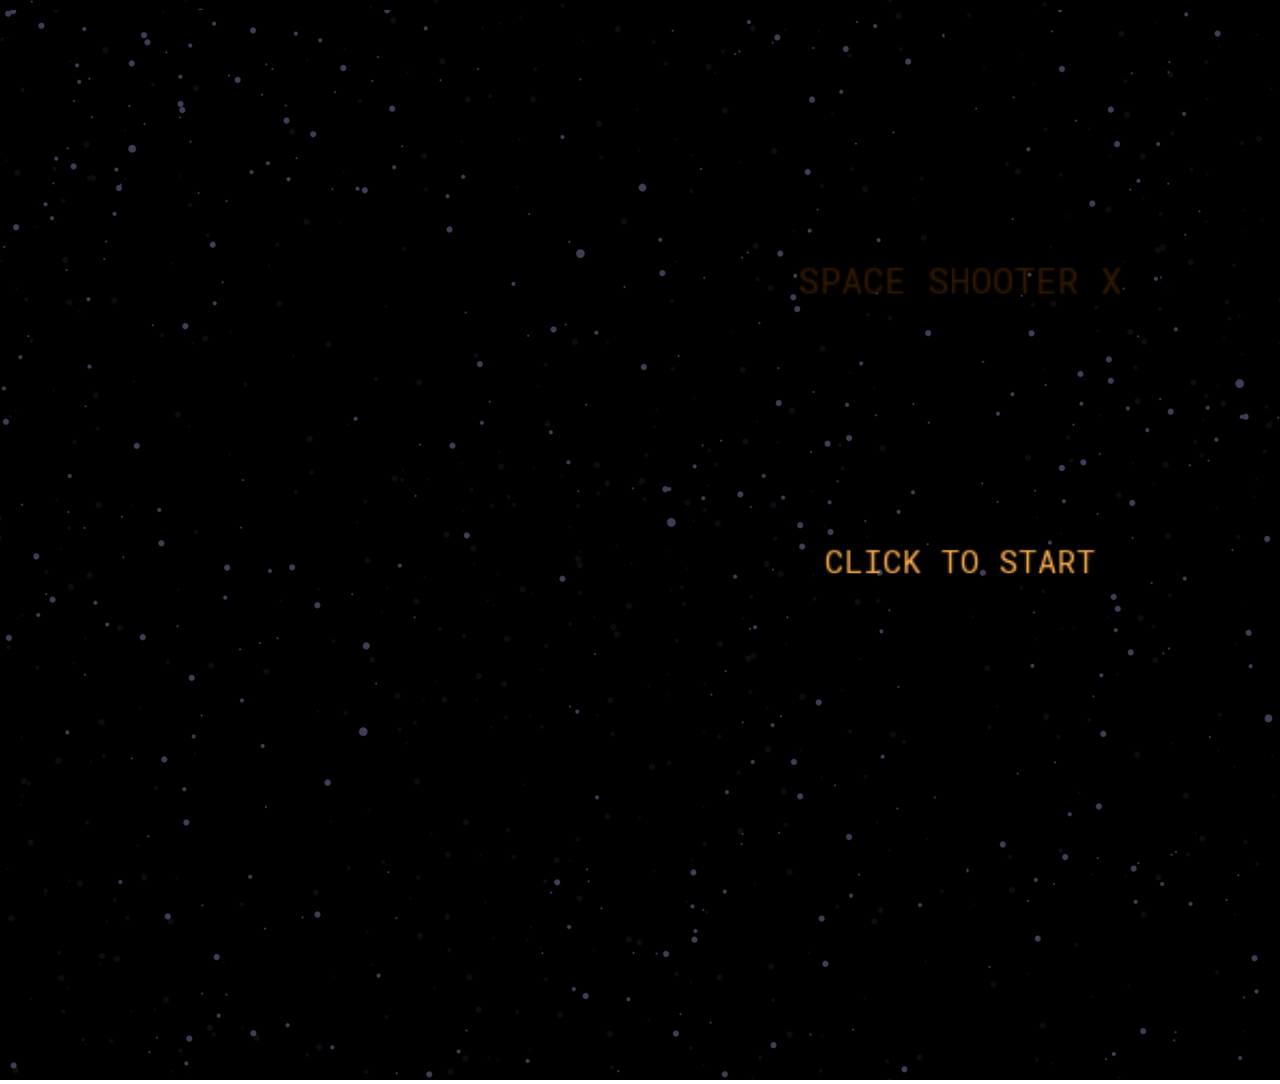
==== spaceshooter/index.html @ ce051231 "Added new Space Shooter X" ====
<!DOCTYPE html>
<html lang="en">

    <!-- Custom PreHead code is injected here -->
    

    <head>
        <meta http-equiv="X-UA-Compatible" content="IE=edge" />
        <meta name="apple-mobile-web-app-capable" content="yes" />
        <meta name ="viewport" content="width=device-width, initial-scale=1.0, maximum-scale=1.0, user-scalable=0" />
        <meta name="apple-mobile-web-app-status-bar-style" content="black-translucent" />
        <meta charset="utf-8"/>

        <!-- Builtin injector for disabling cache -->
        <meta http-equiv="pragma" content="no-cache"/>

        <!-- Set the title bar of the page -->
        <title>space_shooter</title>

        <!-- Custom PreStyle code is injected here -->
        

        <!-- Set the background colour of the document -->
        <style>
            body {
                background: #0;
                color: #cccccc;
                margin: 0px;
                padding: 0px;
                border: 0px;
            }

            canvas {
                image-rendering: optimizeSpeed;
                -webkit-interpolation-mode: nearest-neighbor;
                -ms-touch-action: none;
                touch-action: none;
                margin: 0px;
                padding: 0px;
                border: 0px;
            }
            :-webkit-full-screen #canvas {
                width: 100%;
                height: 100%;
            }
            :-webkit-full-screen {
                width: 100%;
                height: 100%;
            }
            
            /* Custom Runner Styles */
            div.gm4html5_div_class {
                margin: 0px;
                padding: 0px;
                border: 0px;
            }
            div.gm4html5_login {
                padding: 20px;
                position: absolute;
                border: solid 2px #000000;
                background-color: #404040;
                color:#00ff00;
                border-radius: 15px;
                box-shadow: #101010 20px 20px 40px;
            }
            div.gm4html5_cancel_button {
                float: right;
            }
            div.gm4html5_login_button {
                float: left;
            }
            div.gm4html5_login_header {
                text-align: center;
            }
            /* END - Custom Runner Styles */
            
        </style>

        <!-- Custom PostStyle code is injected here -->
        

        <!-- Builtin injector for injecting flurry analytics code -->
        
    </head>

    <!-- Custom PostHead code is injected here -->
    

    <!-- Custom PreBody code is injected here -->
    

    <body>
        <!-- Custom BodyStart code is injected here -->
        

        <div class="gm4html5_div_class" id="gm4html5_div_id">
            
            <!-- Builtin injector for splash screen -->
            

            <!-- Custom PreCanvas code is injected here -->
            

            <!-- Create the canvas element the game draws to -->
            <canvas id="canvas" width="1920" height="1080" >
                
                <p>Your browser doesn't support HTML5 canvas.</p>
            </canvas>
            
            <!-- Custom PostCanvas code is injected here -->
            
        </div>

        <!-- Run the game code -->
        <script type="text/javascript" src="html5game/space_shooter.js?cachebust=1642526954"></script>

        <!-- Builtin injector for injecting runner path -->
        

        <script>window.onload = GameMaker_Init;</script>

        <!-- Builtin injector for injecting google analytics code -->
        

        <!-- Custom BodyEnd code is injected here -->
        
    </body>

    <!-- Custom PostBody code is injected here -->
    
</html>
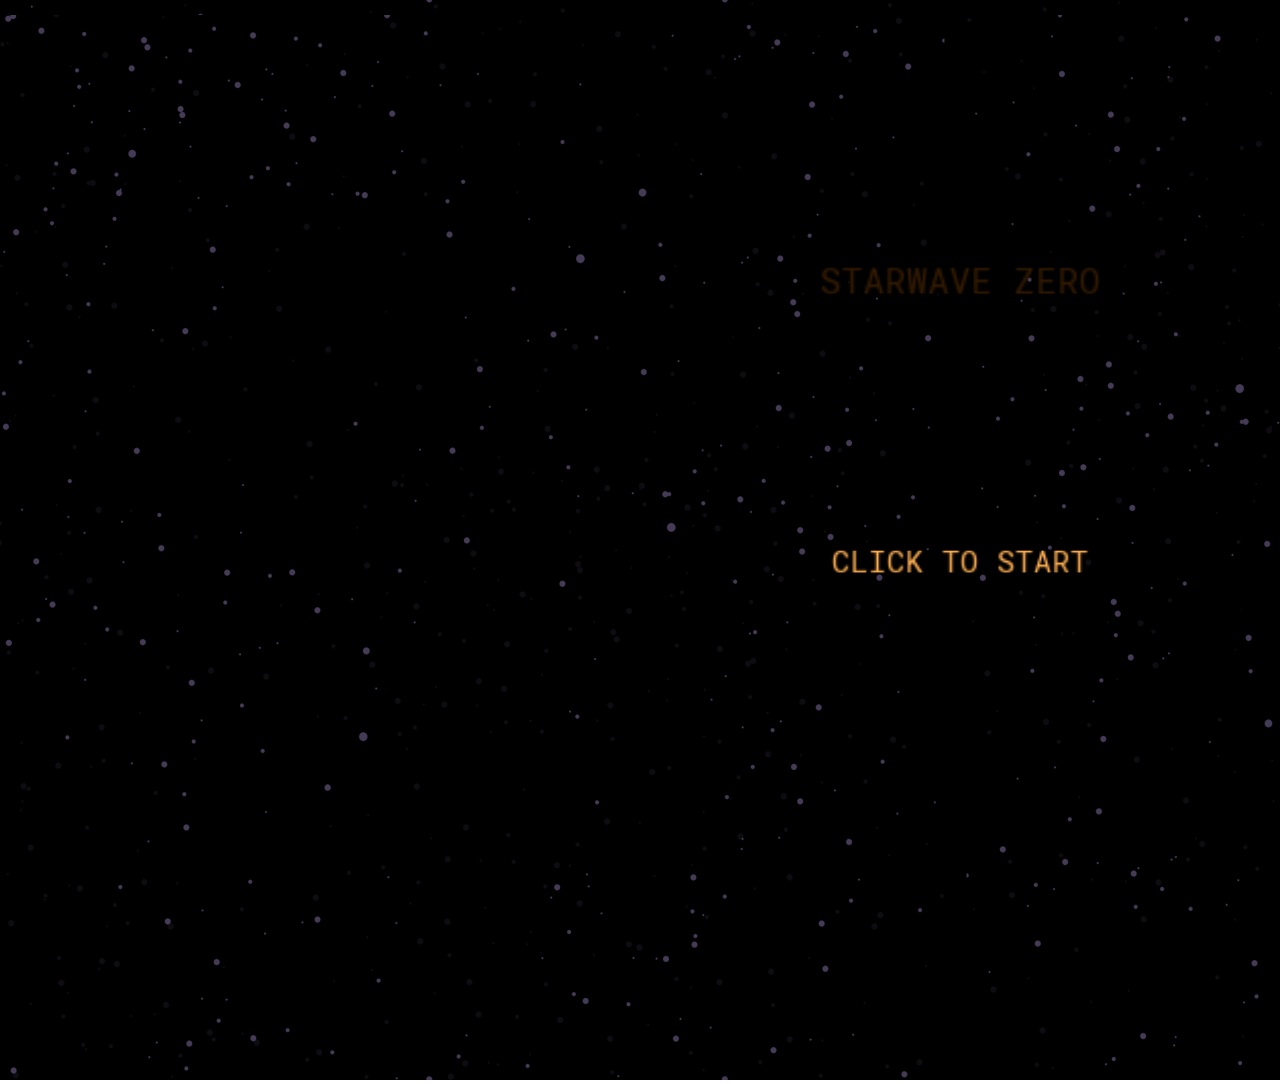
==== commit 5ac3000b: "Renamed Space Shooter X to Starwave Zero" ====
--- a/spaceshooter/index.html
+++ b/spaceshooter/index.html
@@ -112,7 +112,7 @@
         </div>
 
         <!-- Run the game code -->
-        <script type="text/javascript" src="html5game/space_shooter.js?cachebust=1642526954"></script>
+        <script type="text/javascript" src="html5game/space_shooter.js?cachebust=1397198550"></script>
 
         <!-- Builtin injector for injecting runner path -->
         
